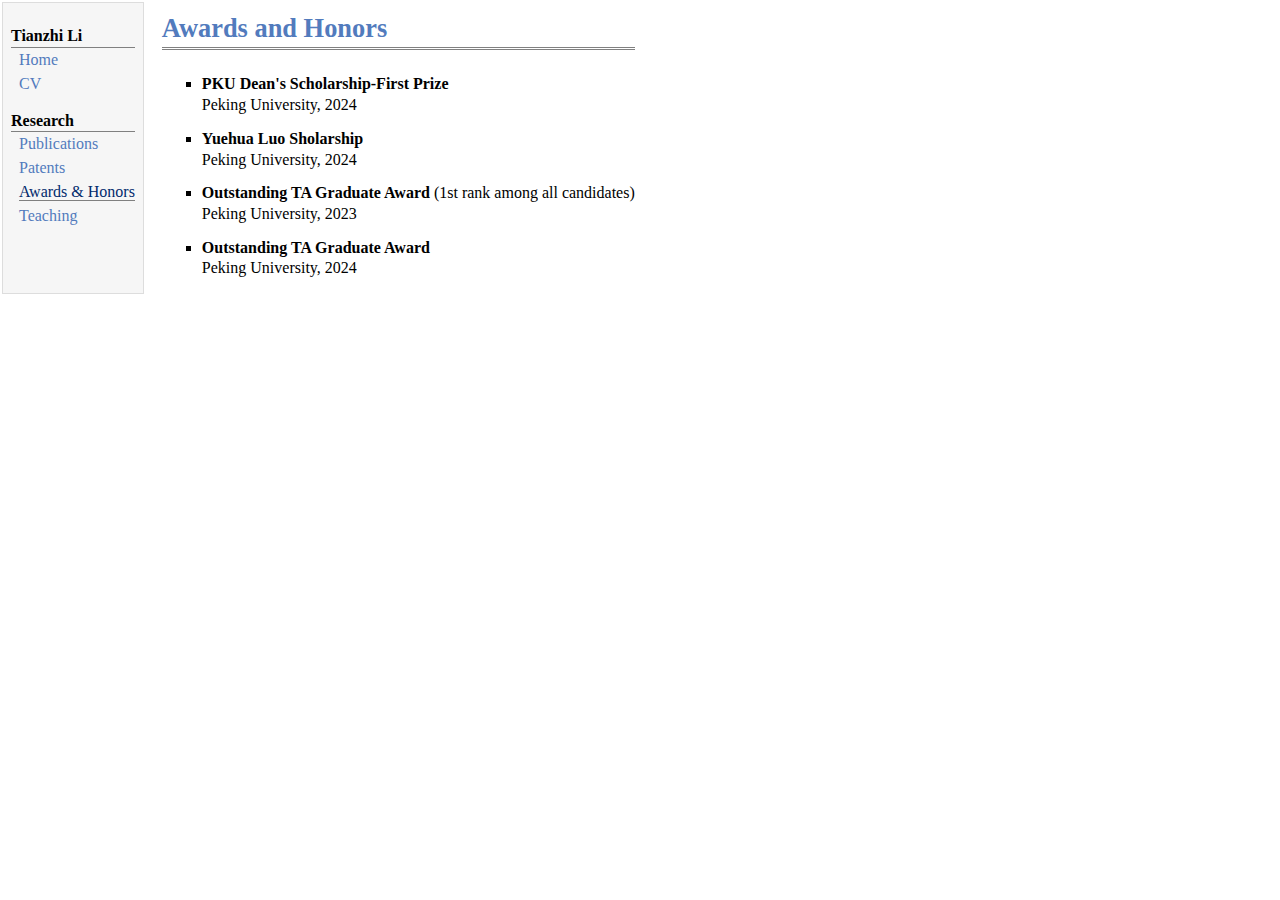
==== awards.html @ 6c123005 "提交文件" ====
<!DOCTYPE html PUBLIC "-//W3C//DTD XHTML 1.1//EN"
  "http://www.w3.org/TR/xhtml11/DTD/xhtml11.dtd">
<html xmlns="http://www.w3.org/1999/xhtml" xml:lang="en">
<head>
<meta name="generator" content="jemdoc, see http://jemdoc.jaboc.net/" />
<meta http-equiv="Content-Type" content="text/html;charset=utf-8" />
<link rel="stylesheet" href="jemdoc.css" type="text/css" />
<title>Awards and Honors</title>
</head>
<body>
<table summary="Table for page layout." id="tlayout">
<tr valign="top">
<td id="layout-menu">
<div class="menu-category">Tianzhi Li</div>
<div class="menu-item"><a href="tianzhi.html">Home</a></div>
<div class="menu-item"><a href="example.html">CV</a></div>
<div class="menu-category">Research</div>
<div class="menu-item"><a href="publications.html">Publications</a></div>
<div class="menu-item"><a href="patents.html">Patents</a></div>
<div class="menu-item"><a href="awards.html" class="current">Awards&nbsp;&amp;&nbsp;Honors</a></div>
<div class="menu-item"><a href="teaching.html">Teaching</a></div>
</td>
<td id="layout-content">
<div id="toptitle">
<h1>Awards and Honors</h1>
</div>
<ul>
<li><p><b>PKU Dean's Scholarship-First Prize</b><br /> 
Peking University, 2024</p>
</li>
</ul>
<ul>
<li><p><b>Yuehua Luo Sholarship</b><br />
Peking University, 2024</p>
</li>
</ul>
<ul>
<li><p><b>Outstanding TA Graduate Award</b> (1st rank among all candidates)<br />
Peking University, 2023</p>
</li>
</ul>
<ul>
<li><p><b>Outstanding TA Graduate Award</b> <br />
Peking University, 2024  </p>
</li>
</ul>
</td>
</tr>
</table>
</body>
</html>
---- jemdoc.css ----
/* Default css file for jemdoc. */

table#tlayout {
    border: none;
    border-collapse: separate;
    background: white;
}

body {
	background: white;
	font-family: Georgia, serif;
	padding-bottom: 8px;
	margin: 0;
}

#layout-menu {
	background: #f6f6f6;
	border: 1px solid #dddddd;
	padding-top: 0.5em;
	padding-left: 8px;
	padding-right: 8px;
	font-size: 1.0em;
	width: auto;
	white-space: nowrap;
    text-align: left;
    vertical-align: top;
}

#layout-menu td {
	background: #f4f4f4;
    vertical-align: top;
}

#layout-content {
	padding-top: 0.0em;
	padding-left: 1.0em;
	padding-right: 1.0em;
    border: none;
    background: white;
    text-align: left;
    vertical-align: top;
}

#layout-menu a {
	line-height: 1.5em;
	margin-left: 0.5em;
}

tt {
    background: #ffffdd;
}

pre, tt {
	font-size: 90%;
	font-family: monaco, monospace;
}

a, a > tt {
	color: #224b8d;
	text-decoration: none;
}

a:hover {
	border-bottom: 1px gray dotted;
}

#layout-menu a.current:link, #layout-menu a.current:visited {
	color: #022b6d;
	border-bottom: 1px gray solid;
}
#layout-menu a:link, #layout-menu a:visited, #layout-menu a:hover {
	color: #527bbd;
	text-decoration: none;
}
#layout-menu a:hover {
	text-decoration: none;
}

div.menu-category {
	border-bottom: 1px solid gray;
	margin-top: 0.8em;
	padding-top: 0.2em;
	padding-bottom: 0.1em;
	font-weight: bold;
}

div.menu-item {
	padding-left: 16px;
	text-indent: -16px;
}

div#toptitle {
	padding-bottom: 0.2em;
	margin-bottom: 1.5em;
	border-bottom: 3px double gray;
}

/* Reduce space if we begin the page with a title. */
div#toptitle + h2, div#toptitle + h3 {
	margin-top: -0.7em;
}

div#subtitle {
	margin-top: 0.0em;
	margin-bottom: 0.0em;
	padding-top: 0em;
	padding-bottom: 0.1em;
}

em {
	font-style: italic;
}

strong {
	font-weight: bold;
}


h1, h2, h3 {
	color: #527bbd;
	margin-top: 0.7em;
	margin-bottom: 0.3em;
	padding-bottom: 0.2em;
	line-height: 1.0;
	padding-top: 0.5em;
	border-bottom: 1px solid #aaaaaa;
}

h1 {
	font-size: 165%;
}

h2 {
	padding-top: 0.8em;
	font-size: 125%;
}

h2 + h3 {
    padding-top: 0.2em;
}

h3 {
	font-size: 110%;
	border-bottom: none;
}

p {
	margin-top: 0.0em;
	margin-bottom: 0.8em;
	padding: 0;
	line-height: 1.3;
}

pre {
	padding: 0;
	margin: 0;
}

div#footer {
	font-size: small;
	border-top: 1px solid #c0c0c0;
	padding-top: 0.1em;
	margin-top: 4.0em;
	color: #c0c0c0;
}

div#footer a {
	color: #80a0b0;
}

div#footer-text {
	float: left;
	padding-bottom: 8px;
}

ul, ol, dl {
	margin-top: 0.2em;
	padding-top: 0;
	margin-bottom: 0.8em;
}

dt {
	margin-top: 0.5em;
	margin-bottom: 0;
}

dl {
	margin-left: 20px;
}

dd {
	color: #222222;
}

dd > *:first-child {
	margin-top: 0;
}

ul {
	list-style-position: outside;
	list-style-type: square;
}

p + ul, p + ol {
	margin-top: -0.5em;
}

li ul, li ol {
	margin-top: -0.3em;
}

ol {
	list-style-position: outside;
	list-style-type: decimal;
}

li p, dd p {
	margin-bottom: 0.3em;
}


ol ol {
	list-style-type: lower-alpha;
}

ol ol ol {
	list-style-type: lower-roman;
}

p + div.codeblock {
	margin-top: -0.6em;
}

div.codeblock, div.infoblock {
	margin-right: 0%;
	margin-top: 1.2em;
	margin-bottom: 1.3em;
}

div.blocktitle {
	font-weight: bold;
	color: #cd7b62;
	margin-top: 1.2em;
	margin-bottom: 0.1em;
}

div.blockcontent {
	border: 1px solid silver;
	padding: 0.3em 0.5em;
}

div.infoblock > div.blockcontent {
	background: #ffffee;
}

div.blockcontent p + ul, div.blockcontent p + ol {
	margin-top: 0.4em;
}

div.infoblock p {
	margin-bottom: 0em;
}

div.infoblock li p, div.infoblock dd p {
	margin-bottom: 0.5em;
}

div.infoblock p + p {
	margin-top: 0.8em;
}

div.codeblock > div.blockcontent {
	background: #f6f6f6;
}

span.pycommand {
	color: #000070;
}

span.statement {
	color: #008800;
}
span.builtin {
	color: #000088;
}
span.special {
	color: #990000;
}
span.operator {
	color: #880000;
}
span.error {
	color: #aa0000;
}
span.comment, span.comment > *, span.string, span.string > * {
	color: #606060;
}

@media print {
	#layout-menu { display: none; }
}

#fwtitle {
	margin: 2px;
}

#fwtitle #toptitle {
	padding-left: 0.5em;
	margin-bottom: 0.5em;
}

#layout-content h1:first-child, #layout-content h2:first-child, #layout-content h3:first-child {
	margin-top: -0.7em;
}

div#toptitle h1, #layout-content div#toptitle h1 {
	margin-bottom: 0.0em;
	padding-bottom: 0.1em;
	padding-top: 0;
	margin-top: 0.5em;
	border-bottom: none;
}

img.eq {
	padding: 0;
	padding-left: 0.1em;
	padding-right: 0.1em;
	margin: 0;
}

img.eqwl {
	padding-left: 2em;
	padding-top: 0.6em;
	padding-bottom: 0.2em;
	margin: 0;
}

table {
    border: 2px solid black;
    border-collapse: collapse;
}

td {
    padding: 2px;
    padding-left: 0.5em;
    padding-right: 0.5em;
    text-align: center;
    border: 1px solid gray;
}

table + table {
    margin-top: 1em;
}

tr.heading {
    font-weight: bold;
    border-bottom: 2px solid black;
}

img {
    border: none;
}

table.imgtable, table.imgtable td {
    border: none;
    text-align: left;
}
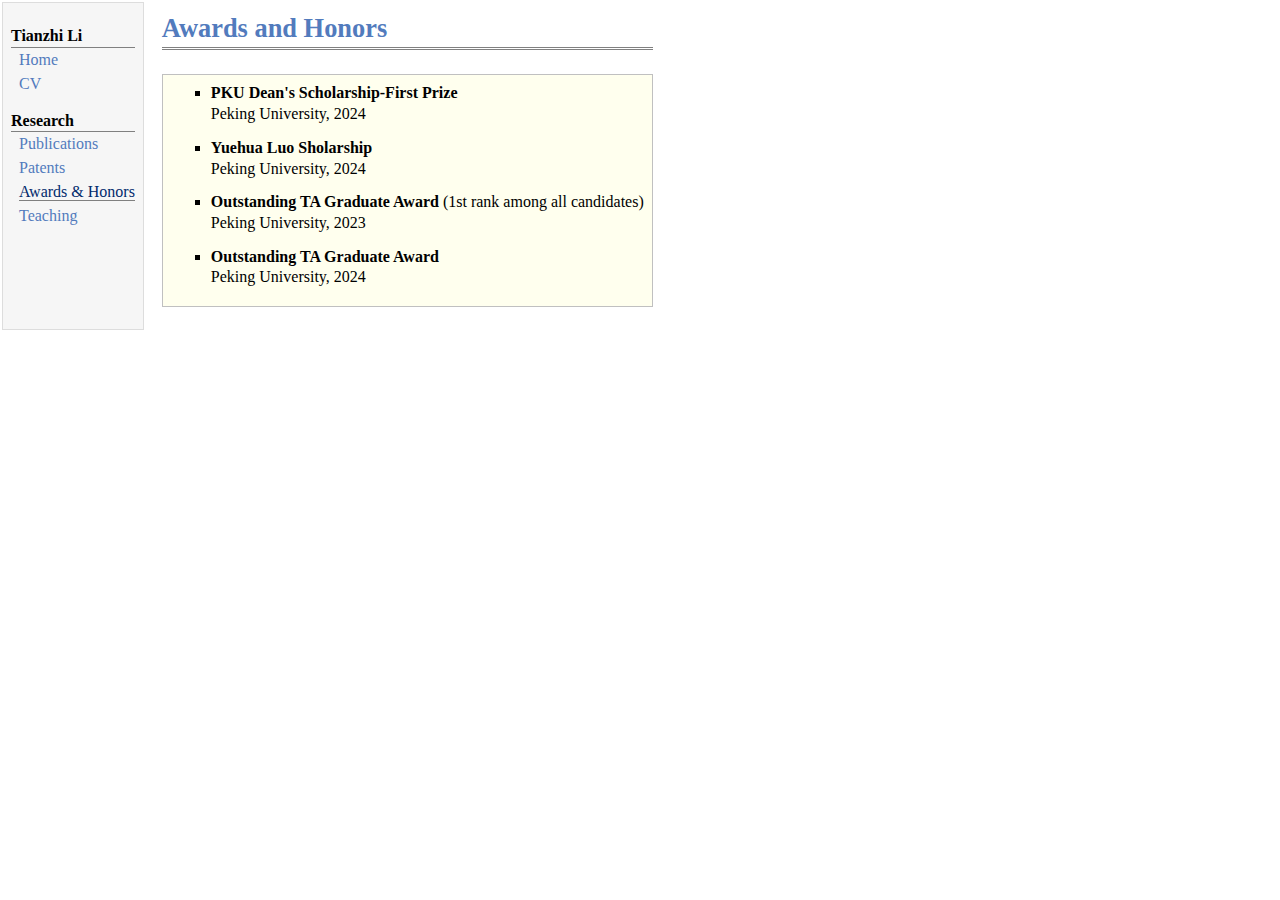
==== commit 8aa8103e: "20241221" ====
--- a/awards.html
+++ b/awards.html
@@ -12,8 +12,8 @@
 <tr valign="top">
 <td id="layout-menu">
 <div class="menu-category">Tianzhi Li</div>
-<div class="menu-item"><a href="tianzhi.html">Home</a></div>
-<div class="menu-item"><a href="example.html">CV</a></div>
+<div class="menu-item"><a href="index.html">Home</a></div>
+<div class="menu-item"><a href="CV.pdf">CV</a></div>
 <div class="menu-category">Research</div>
 <div class="menu-item"><a href="publications.html">Publications</a></div>
 <div class="menu-item"><a href="patents.html">Patents</a></div>
@@ -24,6 +24,8 @@
 <div id="toptitle">
 <h1>Awards and Honors</h1>
 </div>
+<div class="infoblock">
+<div class="blockcontent">
 <ul>
 <li><p><b>PKU Dean's Scholarship-First Prize</b><br /> 
 Peking University, 2024</p>
@@ -41,9 +43,10 @@
 </ul>
 <ul>
 <li><p><b>Outstanding TA Graduate Award</b> <br />
-Peking University, 2024  </p>
+Peking University, 2024  <br /></p>
 </li>
 </ul>
+</div></div>
 </td>
 </tr>
 </table>
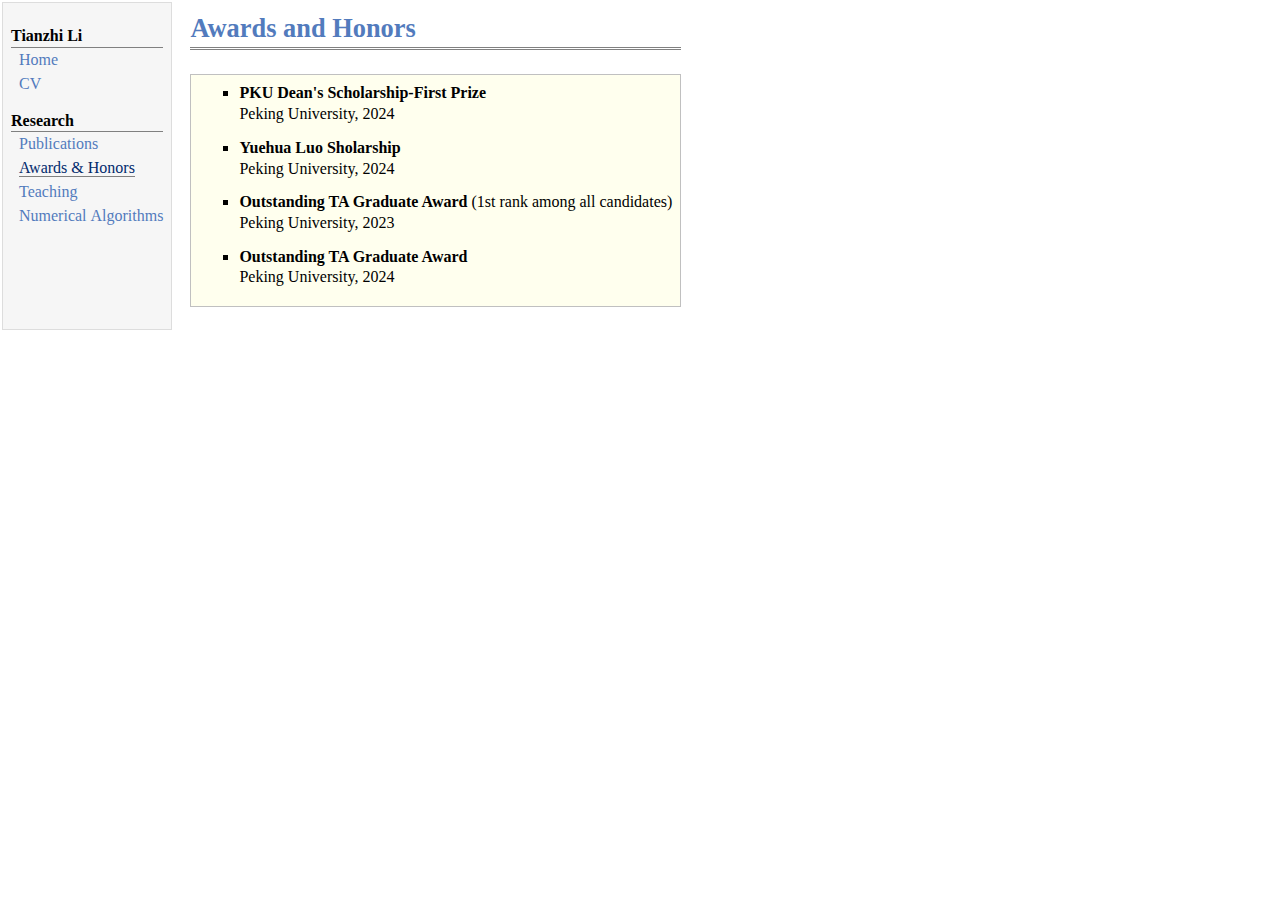
==== commit 767f185b: "20250102" ====
--- a/awards.html
+++ b/awards.html
@@ -16,9 +16,9 @@
 <div class="menu-item"><a href="CV.pdf">CV</a></div>
 <div class="menu-category">Research</div>
 <div class="menu-item"><a href="publications.html">Publications</a></div>
-<div class="menu-item"><a href="patents.html">Patents</a></div>
 <div class="menu-item"><a href="awards.html" class="current">Awards&nbsp;&amp;&nbsp;Honors</a></div>
 <div class="menu-item"><a href="teaching.html">Teaching</a></div>
+<div class="menu-item"><a href="numerical_algorithms.html">Numerical&nbsp;Algorithms</a></div>
 </td>
 <td id="layout-content">
 <div id="toptitle">
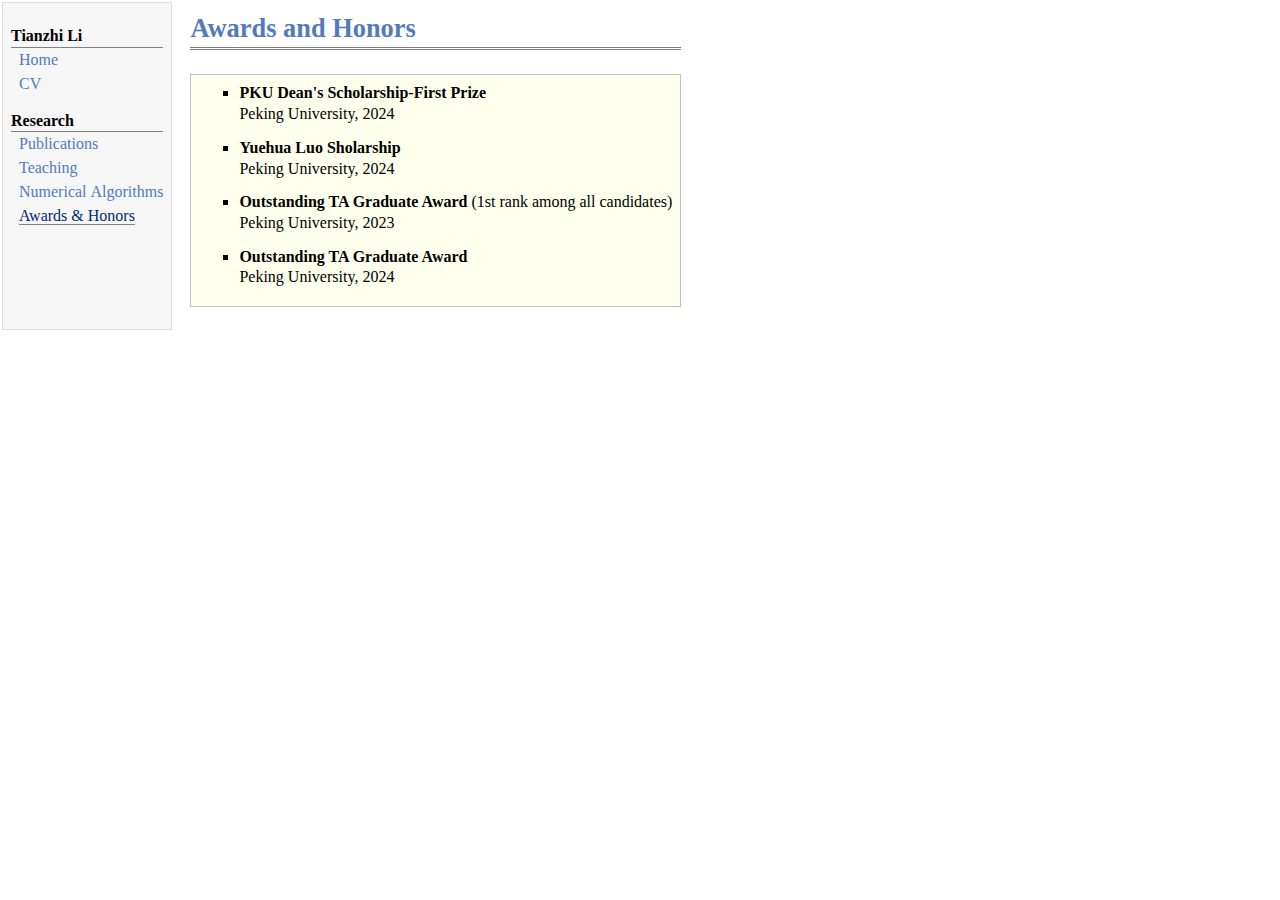
==== commit ad3013e1: "20250103" ====
--- a/awards.html
+++ b/awards.html
@@ -16,9 +16,9 @@
 <div class="menu-item"><a href="CV.pdf">CV</a></div>
 <div class="menu-category">Research</div>
 <div class="menu-item"><a href="publications.html">Publications</a></div>
-<div class="menu-item"><a href="awards.html" class="current">Awards&nbsp;&amp;&nbsp;Honors</a></div>
 <div class="menu-item"><a href="teaching.html">Teaching</a></div>
 <div class="menu-item"><a href="numerical_algorithms.html">Numerical&nbsp;Algorithms</a></div>
+<div class="menu-item"><a href="awards.html" class="current">Awards&nbsp;&amp;&nbsp;Honors</a></div>
 </td>
 <td id="layout-content">
 <div id="toptitle">
